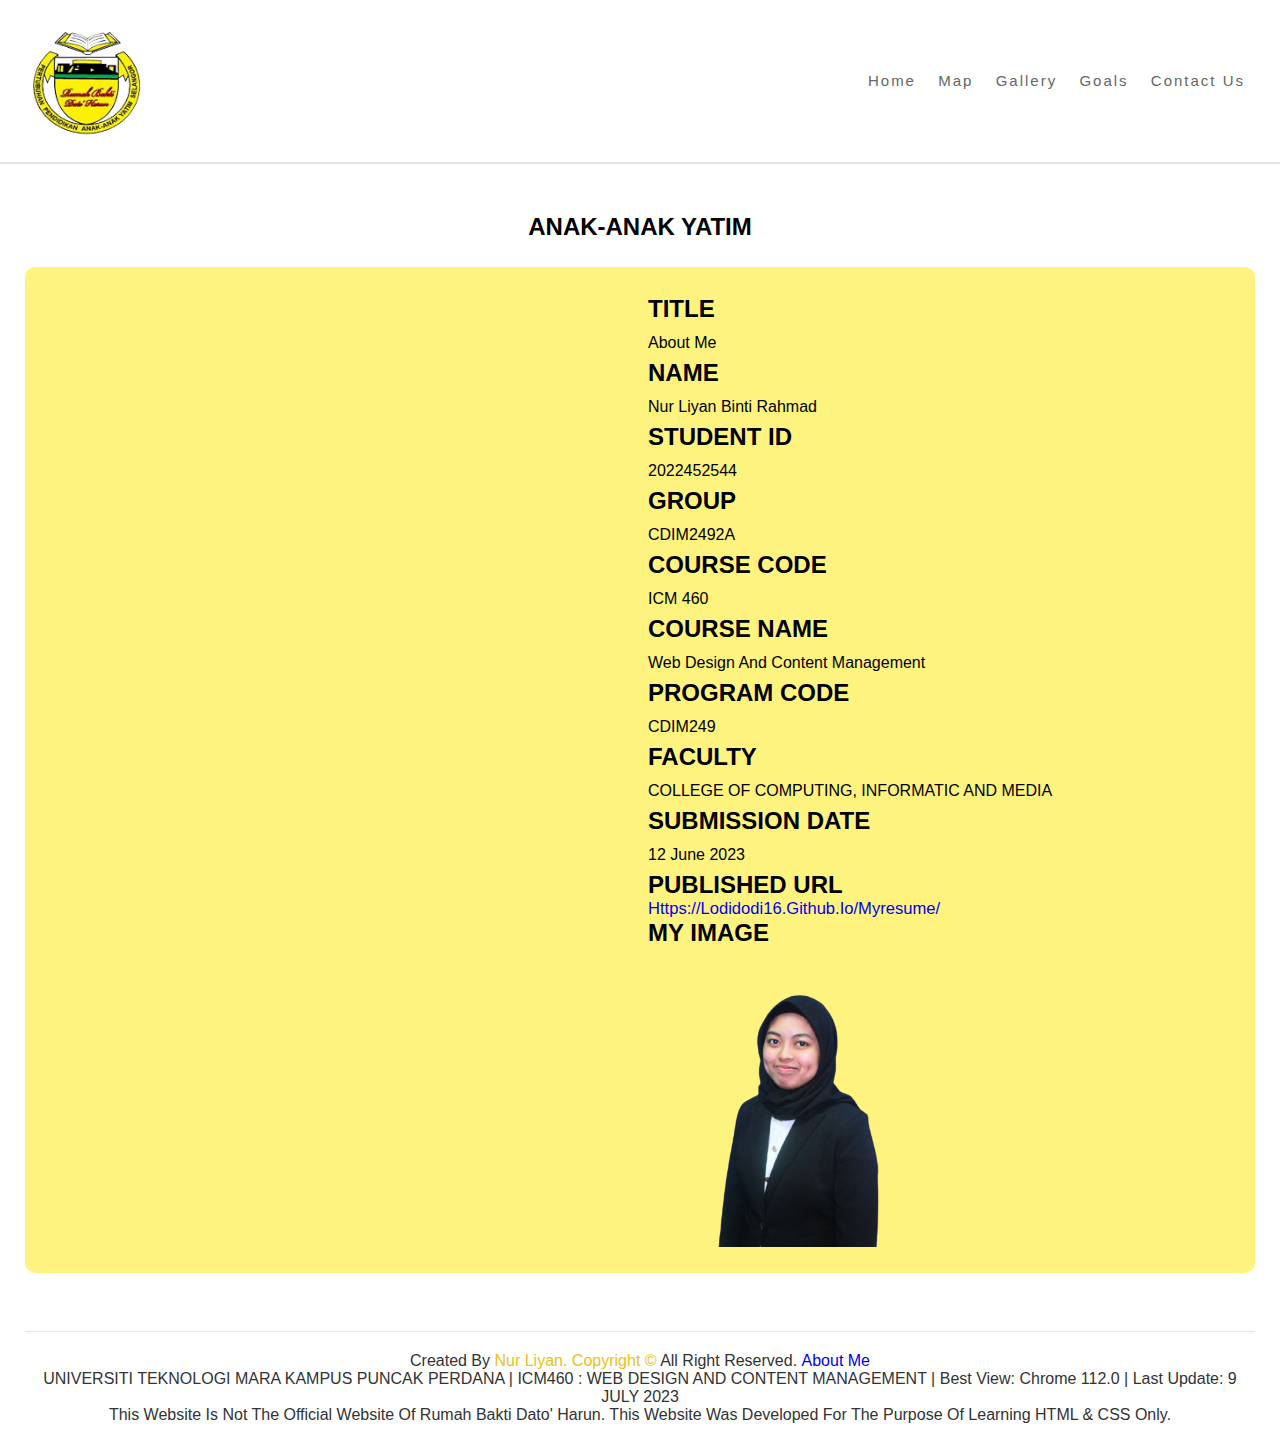
==== aboutme.html @ d9e4ae5e "Update aboutme.html" ====
<!DOCTYPE html>
<html lang="en">

    <head>
        <meta charset="UTF-8">
            <link rel="shortcut icon" href="image/logo.png" type="icon">
        <link rel="stylesheet" href="style.css">

        <title>Rumah Bakti Dato' Harun - About Me</title>
    </head>

    <body>
        <header>


            <img src="image/logo.png" style="width: 10%;" alt="Logo Orphanage">
            <nav class="navbar">
                <a class="o" href="index.html">Home</a>
                <a class="o" href="alamat.html">Map</a>
                <a class="o" href="galeri.html">Gallery</a>
                <a class="o" href="matlamat.html">Goals</a>
                <a class="o" href="hubungi.html">Contact Us</a>

            </nav>

        </header>

        <section class="about" id="about">
            <h1 class="heading"><span>ANAK-ANAK YATIM</h1>
            <div class="row">
                <div class="image-container">
                    
                </div>
                <div class="content">

        <p>
       <h3>TITLE</h3>
  <p> About Me</p>

  <h3> NAME</h3>
  <p>Nur Liyan Binti Rahmad</p>

  <h3>STUDENT ID</h3>
  <p>2022452544</p>

  <h3>GROUP</h3>
  <p>CDIM2492A</p>

  <h3>COURSE CODE</h3>
  <p>ICM 460</p>

  <h3>COURSE NAME</h3>
  <p>Web Design And Content Management</p>

  <h3>PROGRAM CODE</h3>
  <p>CDIM249</p>

  <h3>FACULTY</h3>
  <p>COLLEGE OF COMPUTING, INFORMATIC AND MEDIA</p>

  <h3>SUBMISSION DATE</h3>
  <p>12 June 2023</p>

   <h3>PUBLISHED URL</h3>
  <big><big><big><big><a href="hhttps://lodidodi16.github.io/corporatewebsite/index.html" style="font-family:sans-serif;">https://lodidodi16.github.io/myresume/</a></big></big></big></big>

  <h3>MY IMAGE</h3>
  <img src="image/aboutme.png" width="300" height="300">
                </div>



            </div>

        </section>

<!---footer-->

        <section class="foter">

            <div class="credit"> created by <span> Nur Liyan. Copyright &copy;</span> All Right Reserved. <a href="aboutme.html" style="font-family:sans-serif;">About Me</a><br>UNIVERSITI TEKNOLOGI MARA KAMPUS PUNCAK PERDANA | ICM460 : WEB DESIGN AND CONTENT MANAGEMENT | Best View: Chrome 112.0 | Last Update: 9 JULY 2023<br>This website is not the official website of Rumah Bakti Dato' Harun. This website was developed for the purpose of learning HTML & CSS only.</div>

        </section>
    </body>

</html>
---- style.css ----
:root {
    --yellow: #FFFF00;
}

/*navbar */

* {
    margin: 0;
    padding: 0;
    box-sizing: border-box;
    font-family: Verdana, Geneva, Tahoma, sans-serif;
    outline: none;
    border: none;
    text-decoration: none;
    text-transform: capitalize;
    transition: .2s linear;
}

section {
    padding: 25px;
}


header {
    top: 0px;
    left: 0;
    right: 0;
    background: #fff;
    padding: 25px;
    display: flex;
    align-items: center;
    justify-content: space-between;
    z-index: 1000;
    box-shadow: 0 2px 1px rgba(0, 0, 0, .1);

}

header .logo {
    font-size: 50px;
    color: #333;
    font-weight: bolder;
    transition: .2s;
}


header .logo:hover {
    color: var(--yellow);
    transform: scale(1.1);


}

header .logo span {
    color: var(--yellow);

}

header .navbar .o {
    font-size: 15px;
    padding: 10px;
    color: #666;
    letter-spacing: 2px;
    text-transform: capitalize;
    position: relative;
    text-decoration: none;
    transition: 0.2s;

}

header .navbar .o:hover {
    color: #000;


}

.o:after {
    content: '';
    position: absolute;
    left: 0;
    bottom: -10px;
    background-color: #FFFF00;
    width: 0;
    height: 3px;
    transition: 0.2s;
}

.o:hover::after {
    width: 100%;

}



header .icon a {
    font-size: 20px;
    color: #333;
    margin-left: 15px;
}


header .icon a:hover {
    color: var(--yellow);

}

header #toggler {
    display: none;

}

header .fa-bars {
    font-size: 20px;
    color: #333;
    border-radius: 5px;
    padding: 5px;
    cursor: pointer;
    border: .1rem solid rgba(0, 0, 0, .3);
    justify-content: space-between;
    display: none;

}


/* header */

.home {
    display: flex;
    align-items: center;
    min-height: 100vh;
    background: url(image/header.png) no-repeat;
    background-size: cover;
    background-position: center;
}

.home .content {
    max-width: 50rem;
}



.home .content h3 {

    font-size: 6rem;
    color: #fff;
}




.home .content span {

    font-size: 3.5rem;
    color: #8B0000;
    padding: 1rem 0;
    line-height: 1.5;

}



.home .content span {

    font-size: 3.5rem;
    color: var(--yellow);
    padding: 1rem 0;
    line-height: 1.5;

}



.home .content p {

    font-size: 1.5rem;
    color: #fff;
    padding: 1rem 0;
    line-height: 1.5;

}

.btn {
    display: inline-block;
    margin-top: 1rem;
    border-radius: 2rem;
    background: #fff;
    color: #000;
    padding: .9rem 3.5rem;
    font-size: 20px;
}

.btn:hover {
    background: #FFDF00;
    color: #000;
    padding: 10px 20px;
    font-weight: bold;
}

/*anak-anak yatim*/

.heading {
    text-align: center;
    font-size: 30px;
    color: #333;
    padding: 10px;
    margin: 2rem 0;
    background: #fff;
}

.heading span {
    color: #000;
}

/*pengertian*/


.about .row {
    display: flex;
    align-items: center;
    gap: 2rem;
    flex-wrap: wrap;
    padding: 2rem 0;
    padding-bottom: 3rem;
    background: #FFF380;
        border-radius: 10px;

}

.about .row .image-container {
    flex: 1 1 40rem;
    position: relative;
}

.about .row .image-container image {
    width: 100%;
    border: 1.5rem solid #000;
    border-radius: .5rem;
    box-shadow: 0 .5rem 1rem rgba(0, 0, 0, .1);
    height: 100%;
    object-fit: cover;
    text-align: center;
}

.about .row .image-container h3 {

    position: absolute;
    top: 50%;
    transform: translateY(-50%);
    font-size: 3rem;
    background: #000;
    width: 100%;
    padding: 1rem 2rem;
    mix-blend-mode: screen;

}

/*text pengertian */

.about .row .content {
    flex: 1 1 40rem;
}

.about .row .content h3 {

    font-size: 3rem;
    color: #000;
}

.about .row .content p {

    font-size: 2rem;
    color: #000;
    padding: .5rem 0;
    padding-top: 1rem;
    line-height: 1.5;
}



.conta {
    background-color: #eee;
    display: flex;
    flex-wrap: wrap;
    gap: 20px;
    padding: top 10px;
    ;
    padding-bottom: 10px;

}

.conta .icons {

    background-color: #fff;
    border: 2px solid rgba(0, 0, 0, .1);
    padding: 10px;
    display: flex;
    align-items: center;
    flex: 1 1 20rem;
}

.conta .icons img {
    height: 70px;
    margin-right: 5px;
}



.conta .icons h3 {
    color: #333;
    padding-bottom: 5px;
    font-size: 12px;
}

.conta .icons span {
    color: #555;
    padding-bottom: 5px;
    font-size: 10px;
}



.products .box-container {

    display: flex;
    flex-wrap: wrap;
    gap: 50px;
}


.products .box-container .box {

    flex: 11 15rem;
    box-shadow: 0 .5rem 1.5rem rgba(0, 0, 0, .1);
    border-radius: .5rem;
    border: .1rem solid rgba(0, 0, 0, .1);
    position: relative;
}


.products .box-container .box .discount {

    position: absolute;
    top: 10px;
    left: 5px;
    padding: 10px 5px;
    font-size: 10px;
    color: #e84393;
    background: rgba(255, 51, 153, .05);
    z-index: 1;
    border-radius: 5px;
}


.products .box-container .box .image {

    position: relative;
    text-align: center;
    padding-top: 5px;
    overflow: hidden;
}


.products .box-container .box .image img {

    height: 200px;

}

.products .box-container .box:hover .image img {

    transform: scale(1.1);
}


.products .box-container .box .image .icons {

    position: absolute;
    bottom: -7rem;
    left: 0;
    right: 0;
    display: flex;

}

.products .box-container .box:hover .image .icons {
    bottom: 0;
}


.products .box-container .box .image .icons a {

    height: 3rem;
    line-height: 3rem;
    font-size: 2rem;
    width: 50%;
    background: #e84393;
    color: #fff;
}

.products .box-container .box .image .icons .cart-btn {

    border-left: 1rem solid #fff7;
    border-right: 1rem solid #fff7;
    width: 100%;
}

.products .box-container .box .image .icons a:hover {

    background: #333;
}



.products .box-container .box .content {

    padding: 5px;
    text-align: center;
}

.products .box-container .box .content h3 {

    font-size: 20px;
    color: #333;
}

.products .box-container .box .content .price {

    font-size: 15px;
    color: #e84393;
    font-weight: bolder;
    padding-top: 5px;
}

.products .box-container .box .content span {

    font-size: 10px;
    color: #999;
    font-weight: lighter;
    text-decoration: line-through;
}


.review .box-container {

    display: flex;
    flex-wrap: wrap;
    gap: 2rem;
}

.review .box-container .box {
    flex: 1 1 30rem;
    box-shadow: 0 .5rem 1.5rem rgba(0, 0, 0, .1);
    border-radius: .2rem;
    padding: 1rem 1rem;
    position: relative;
    border: .1rem solid rgba(0, 0, 0, .1);

}



.contact .row {

    display: flex;
    flex-wrap: wrap;
    gap: 1.5rem;
    /* text-align: center; */
}


.contact .row form {

    flex: 1 1 40rem;
    padding: 2rem 2.5rem;
    box-shadow: 0 .5rem 1.5rem rgba(0, 0, 0, .1);
    border: .1rem solid rgba(0, 0, 0, .1);
    background: #fff;
    border-radius: .5rem;
}

.contact .row form .box {

    padding: 1rem;
    font-size: 1.7rem;
    color: #333;
    text-transform: none;
    border: .1rem solid rgba(0, 0, 0, .1);
    border-radius: .5rem;
    margin: .7rem 0;
    width: 100%;
}

.contact .row form .box:focus {

    border-color: #e84393;
}


.contact .row .image {
    flex: 1 1 40rem;


}

.contact .row .image img {

    width: 100%;
}

.contact .row form textarea {

    height: 15rem;
    resize: none;
}

.foter .box-container {

    display: flex;
    flex-wrap: wrap;
    gap: 1rem;
}

.foter .box-container .box {
    flex: 1 1 20rem;
}

.foter .box-container .box h3 {

    color: #333;
    font-size: 2rem;
    padding: 1rem 0;
}

.foter .box-container .box a {
    display: block;
    color: #666;
    font-size: 1.5rem;
    padding: 1rem 0;
}

.foter .box-container .box a:hover {

    color: #e84393;
    text-decoration: underline;
}

.foter .box-container .box img {

    margin-top: 1rem;
}

.foter .credit {

    text-align: center;
    padding: 1, 5rem;
    margin-top: 1rem;
    padding-top: 2.5rem;
    font-size: 2rem;
    color: #333;
    border-top: .1rem solid rgba(0, 0, 0, .1);
}


.foter .credit span {


    color: #EAC117;
}





@media (max-width:991px) {

    html {
        font-size: 55%;
    }

    header {
        padding: 2rem;
    }


    section .home {
        padding: 1rem;
    }

    section {
      padding: 10rem;
    }

    .home {
        background-position: left;
    }

    .home .content h3 {

        font-size: 5rem;
    }

    .home .content span {

        font-size: 2.5rem;
    }
}







@media (max-width:768px) {

    header .fa-bars {
        display: block;
    }

    header .navbar {
        position: absolute;
        top: 100%;
        left: 0;
        right: 0;
        background: #eee;
        border-top: .1rem solid rgba(0, 0, 0, .1);
        clip-path: polygon(0 0, 100% 0, 100% 0, 0 0);

    }

    header #toogler:checked~.navbar {
        clip-path: polygon(0 0, 100% 0, 100% 100%, 0% 100%);
    }


    header .navbar .o {
        margin: 1.5rem;
        padding: 1.5rem;
        background: #fff;
        border: 1rem solid rgba(0, 0, 0, .1);
        display: block;

    }
}



    html {
        font-size: 50%;
    }

    .heading {

        font-size: 3rem;
    }


}
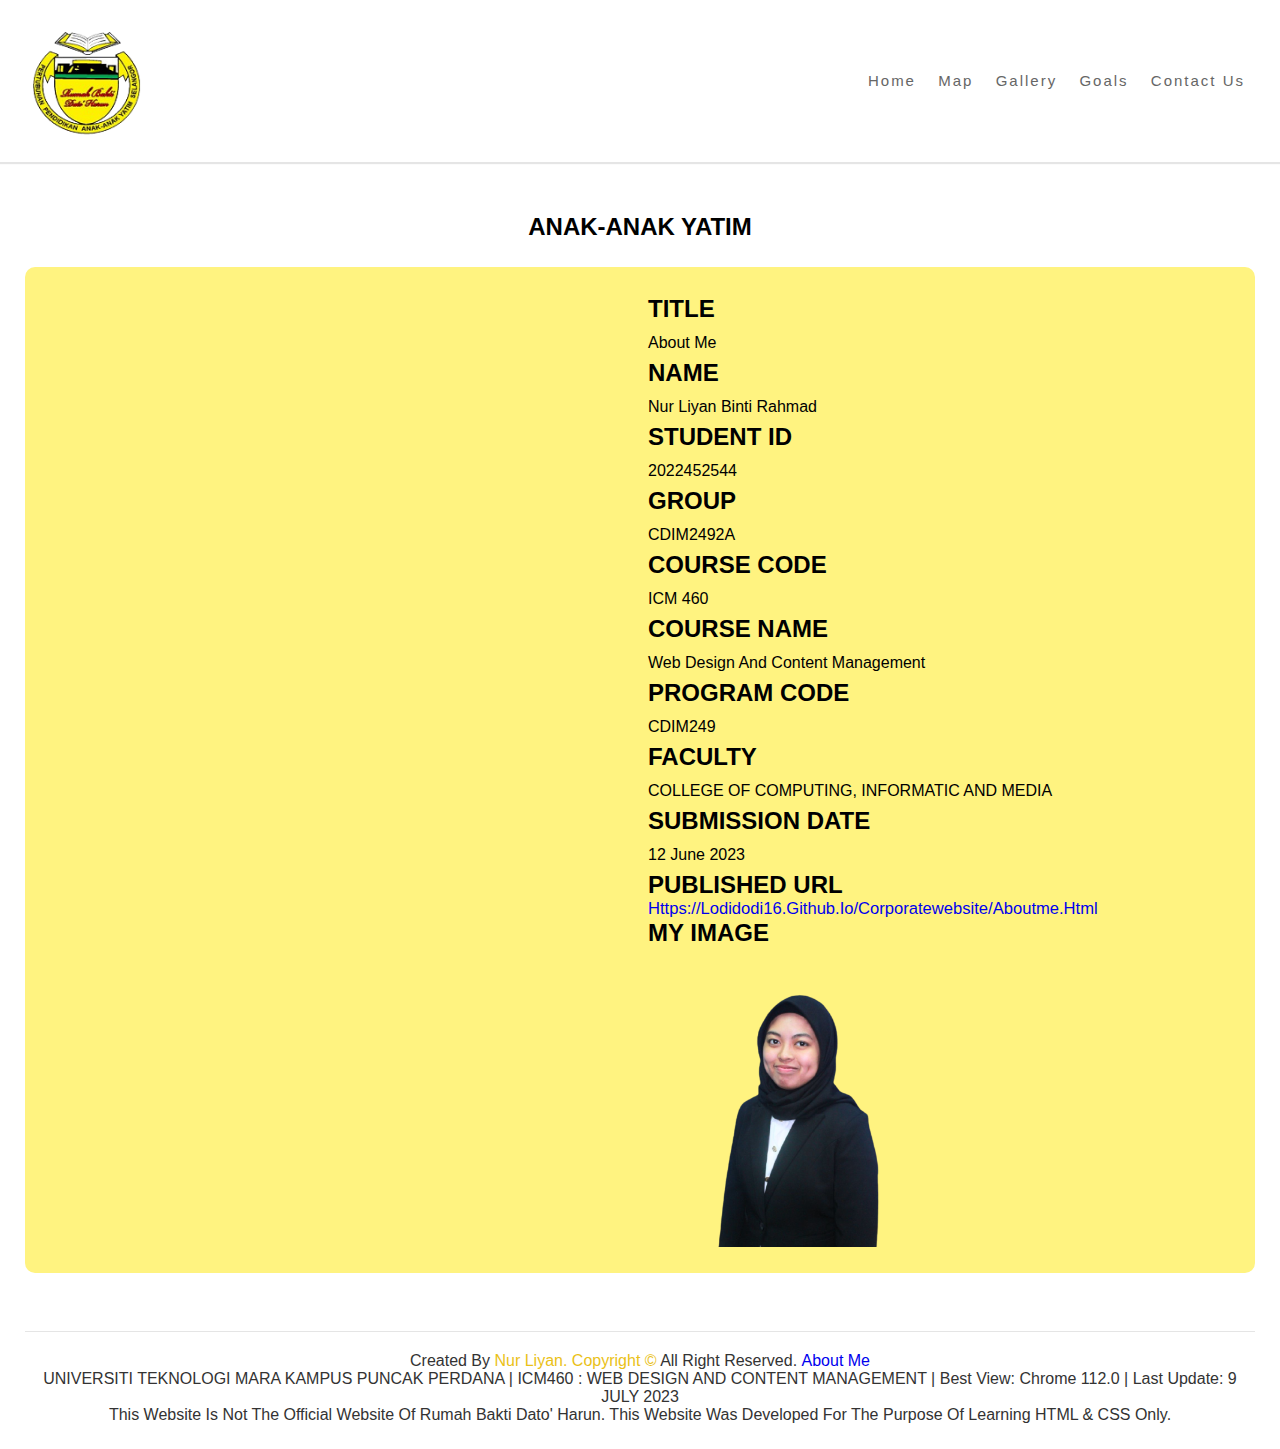
==== commit aeda6bfb: "Update aboutme.html" ====
--- a/aboutme.html
+++ b/aboutme.html
@@ -16,10 +16,10 @@
             <img src="image/logo.png" style="width: 10%;" alt="Logo Orphanage">
             <nav class="navbar">
                 <a class="o" href="index.html">Home</a>
-                <a class="o" href="alamat.html">Map</a>
-                <a class="o" href="galeri.html">Gallery</a>
-                <a class="o" href="matlamat.html">Goals</a>
-                <a class="o" href="hubungi.html">Contact Us</a>
+                <a class="o" href="maps.html">Map</a>
+                <a class="o" href="gallery.html">Gallery</a>
+                <a class="o" href="goals.html">Goals</a>
+                <a class="o" href="contactus.html">Contact Us</a>
 
             </nav>
 
@@ -62,7 +62,7 @@
   <p>12 June 2023</p>
 
    <h3>PUBLISHED URL</h3>
-  <big><big><big><big><a href="hhttps://lodidodi16.github.io/corporatewebsite/index.html" style="font-family:sans-serif;">https://lodidodi16.github.io/myresume/</a></big></big></big></big>
+  <big><big><big><big><a href="hhttps://lodidodi16.github.io/corporatewebsite/index.html" style="font-family:sans-serif;">https://lodidodi16.github.io/corporatewebsite/aboutme.html</a></big></big></big></big>
 
   <h3>MY IMAGE</h3>
   <img src="image/aboutme.png" width="300" height="300">
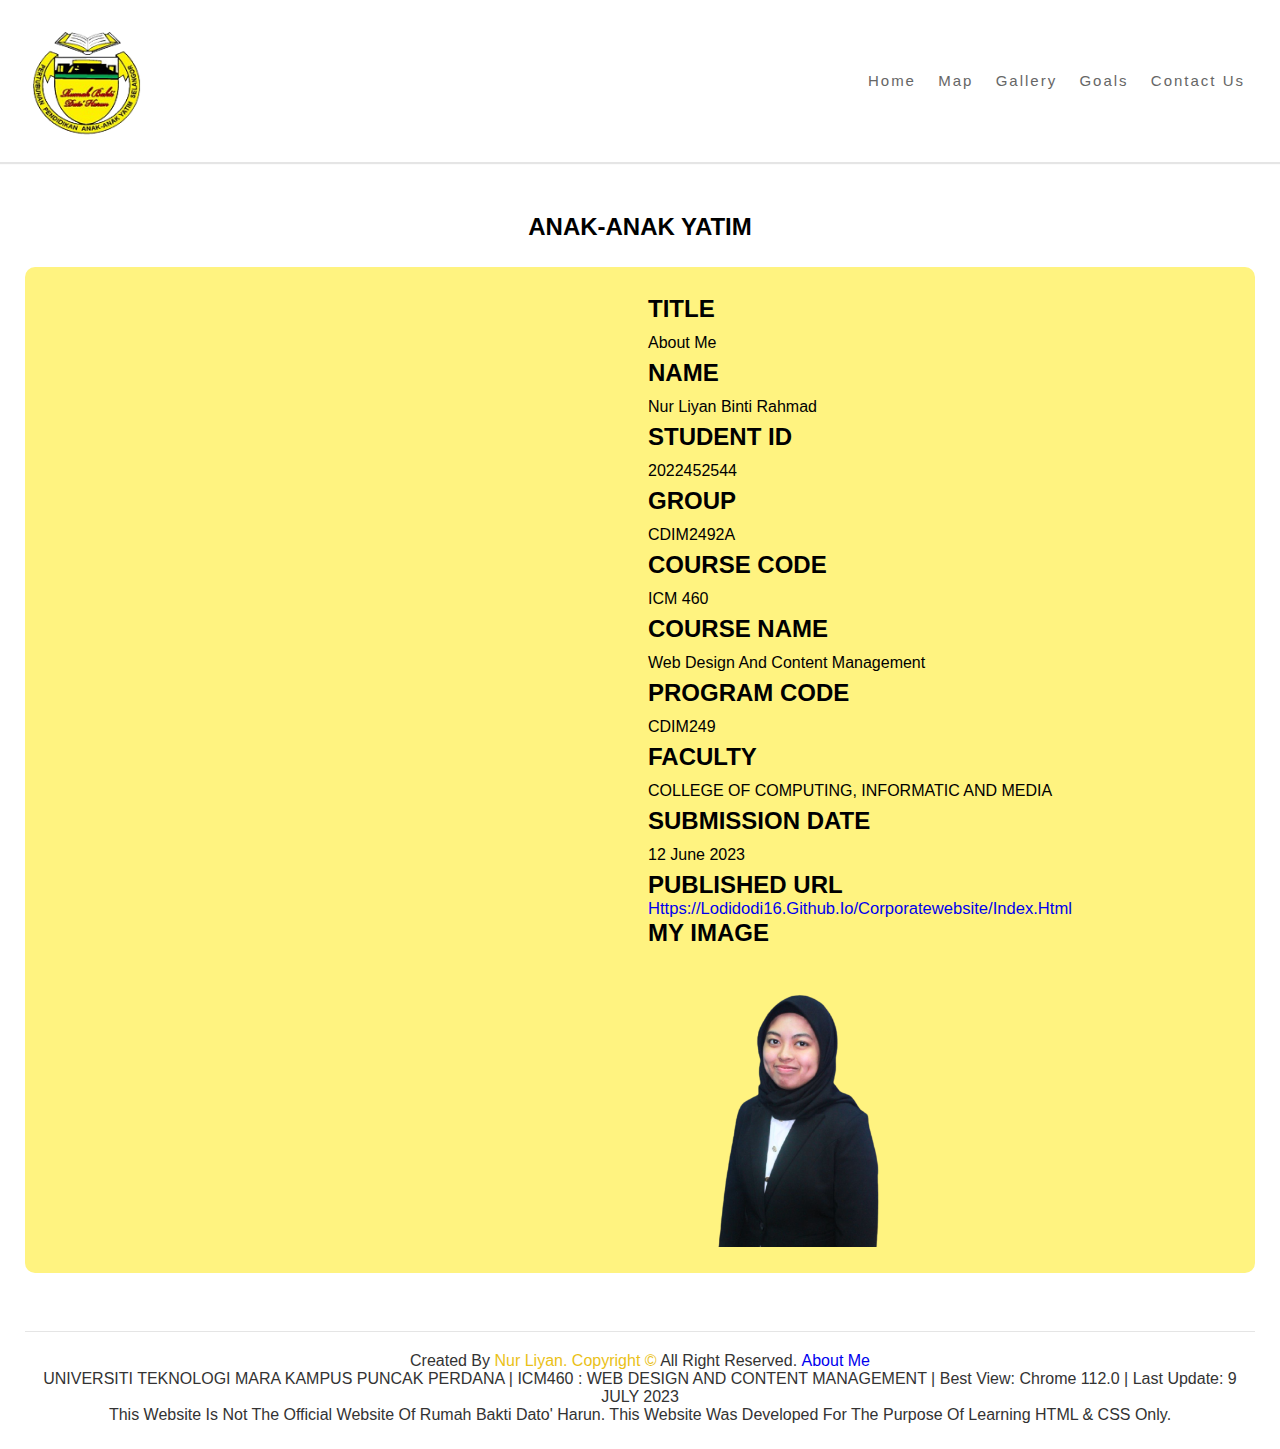
==== commit ea537ba0: "Update aboutme.html" ====
--- a/aboutme.html
+++ b/aboutme.html
@@ -62,7 +62,7 @@
   <p>12 June 2023</p>
 
    <h3>PUBLISHED URL</h3>
-  <big><big><big><big><a href="hhttps://lodidodi16.github.io/corporatewebsite/index.html" style="font-family:sans-serif;">https://lodidodi16.github.io/corporatewebsite/aboutme.html</a></big></big></big></big>
+  <big><big><big><big><a href="hhttps://lodidodi16.github.io/corporatewebsite/index.html" style="font-family:sans-serif;">https://lodidodi16.github.io/corporatewebsite/index.html</a></big></big></big></big>
 
   <h3>MY IMAGE</h3>
   <img src="image/aboutme.png" width="300" height="300">
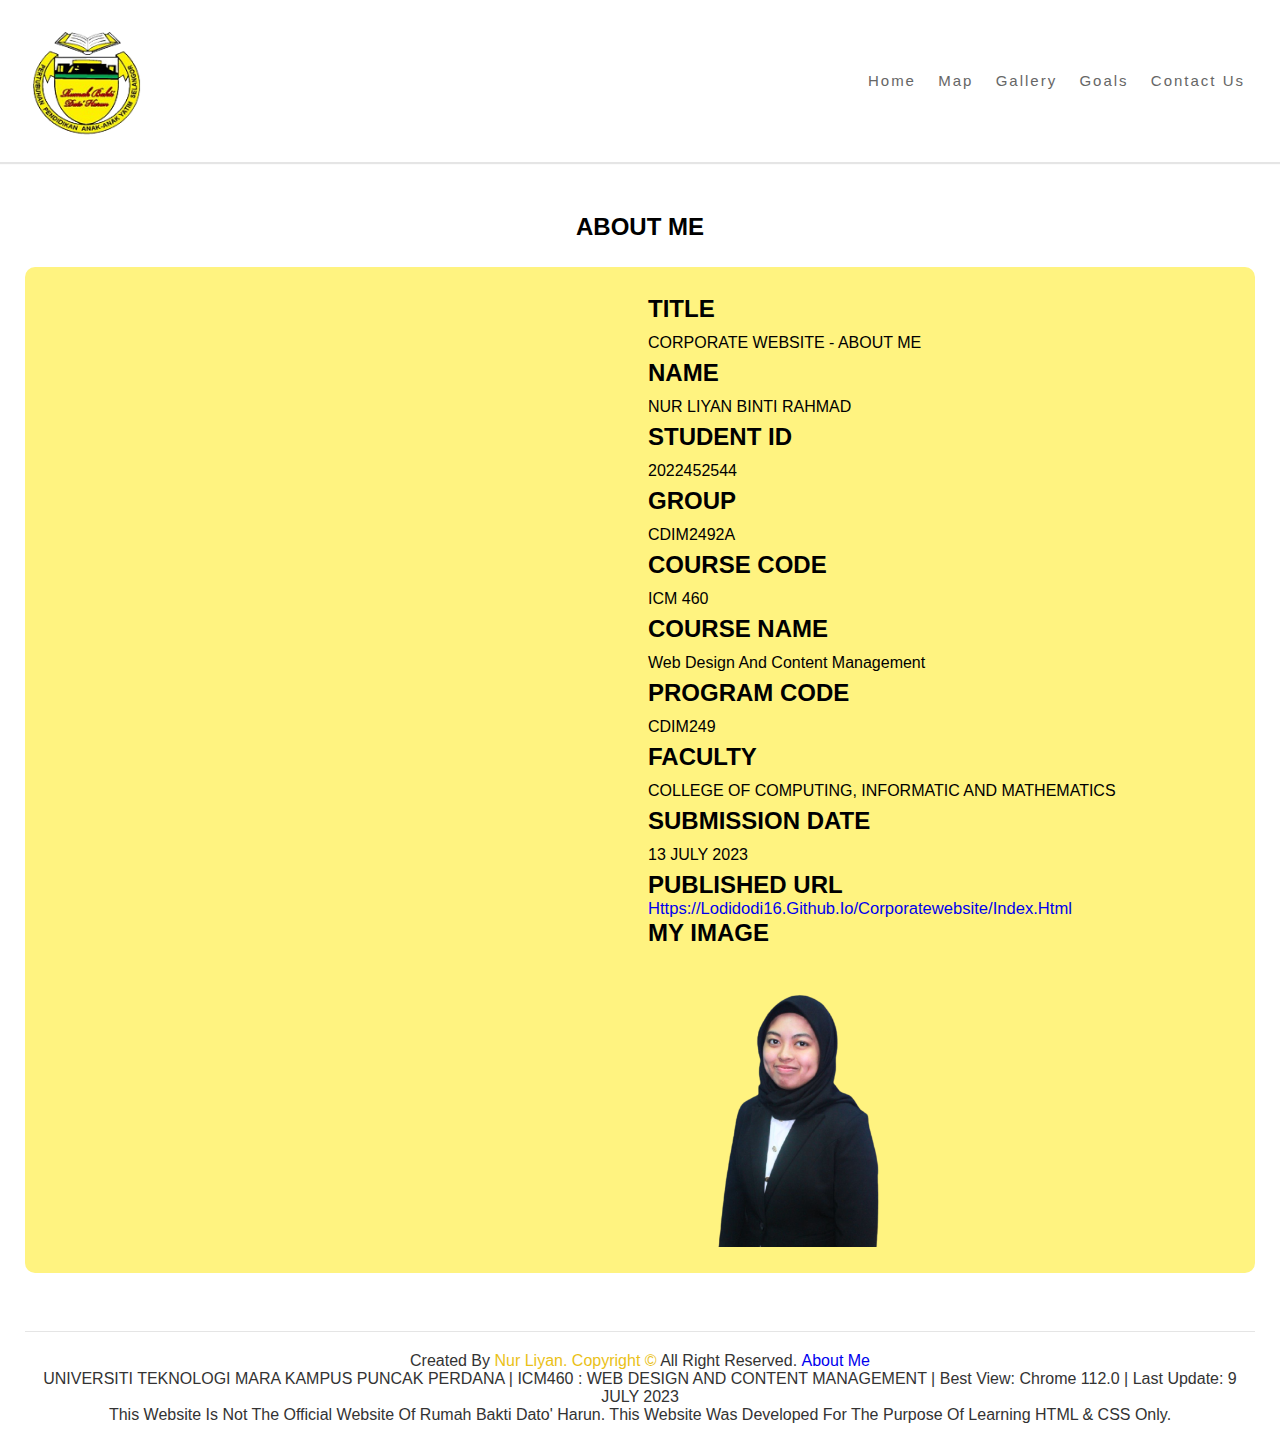
==== commit 2f75b9f2: "Update aboutme.html" ====
--- a/aboutme.html
+++ b/aboutme.html
@@ -26,7 +26,7 @@
         </header>
 
         <section class="about" id="about">
-            <h1 class="heading"><span>ANAK-ANAK YATIM</h1>
+            <h1 class="heading"><span>ABOUT ME</h1>
             <div class="row">
                 <div class="image-container">
                     
@@ -35,10 +35,10 @@
 
         <p>
        <h3>TITLE</h3>
-  <p> About Me</p>
+  <p>CORPORATE WEBSITE - ABOUT ME</p>
 
   <h3> NAME</h3>
-  <p>Nur Liyan Binti Rahmad</p>
+  <p>NUR LIYAN BINTI RAHMAD</p>
 
   <h3>STUDENT ID</h3>
   <p>2022452544</p>
@@ -56,10 +56,10 @@
   <p>CDIM249</p>
 
   <h3>FACULTY</h3>
-  <p>COLLEGE OF COMPUTING, INFORMATIC AND MEDIA</p>
+  <p>COLLEGE OF COMPUTING, INFORMATIC AND MATHEMATICS</p>
 
   <h3>SUBMISSION DATE</h3>
-  <p>12 June 2023</p>
+  <p>13 JULY 2023</p>
 
    <h3>PUBLISHED URL</h3>
   <big><big><big><big><a href="hhttps://lodidodi16.github.io/corporatewebsite/index.html" style="font-family:sans-serif;">https://lodidodi16.github.io/corporatewebsite/index.html</a></big></big></big></big>
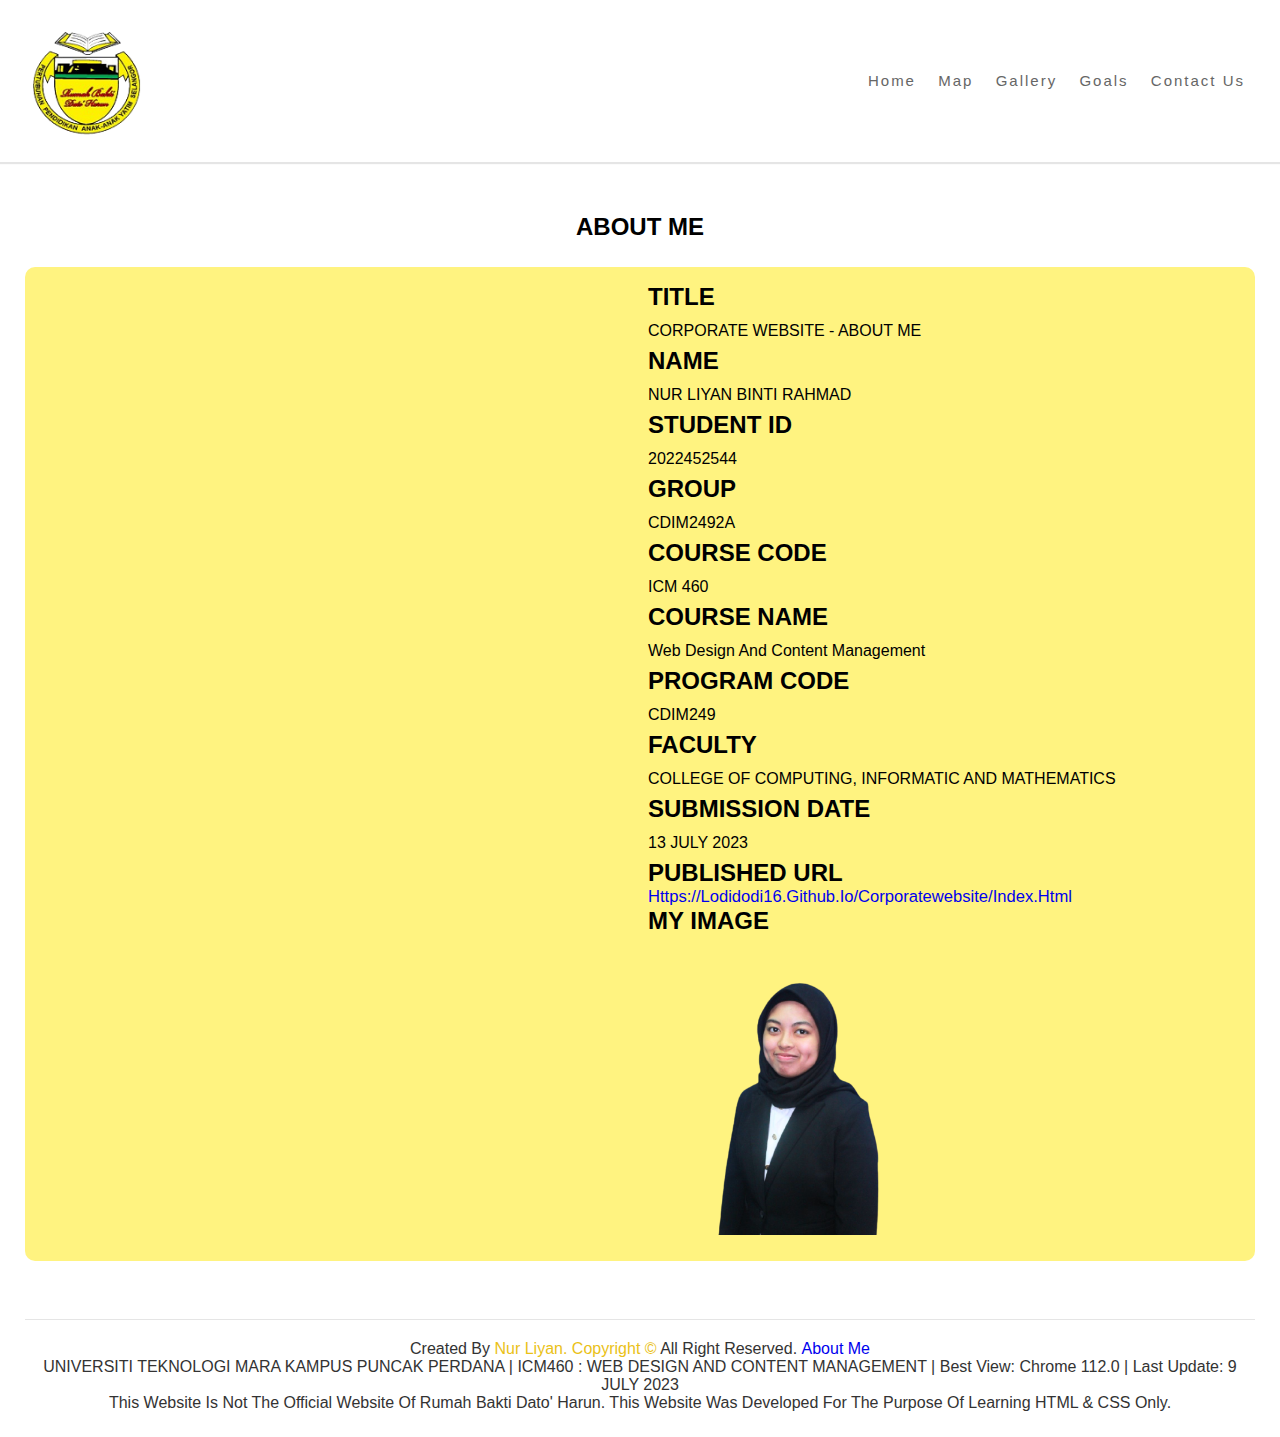
==== commit da6663aa: "Update aboutme.html" ====
--- a/aboutme.html
+++ b/aboutme.html
@@ -33,8 +33,8 @@
                 </div>
                 <div class="content">
 
-        <p>
-       <h3>TITLE</h3>
+    
+       <center></center></CENTER><h3>TITLE</h3>
   <p>CORPORATE WEBSITE - ABOUT ME</p>
 
   <h3> NAME</h3>
@@ -65,7 +65,7 @@
   <big><big><big><big><a href="hhttps://lodidodi16.github.io/corporatewebsite/index.html" style="font-family:sans-serif;">https://lodidodi16.github.io/corporatewebsite/index.html</a></big></big></big></big>
 
   <h3>MY IMAGE</h3>
-  <img src="image/aboutme.png" width="300" height="300">
+  <img src="image/aboutme.png" width="300" height="300"></center>
                 </div>
 
 
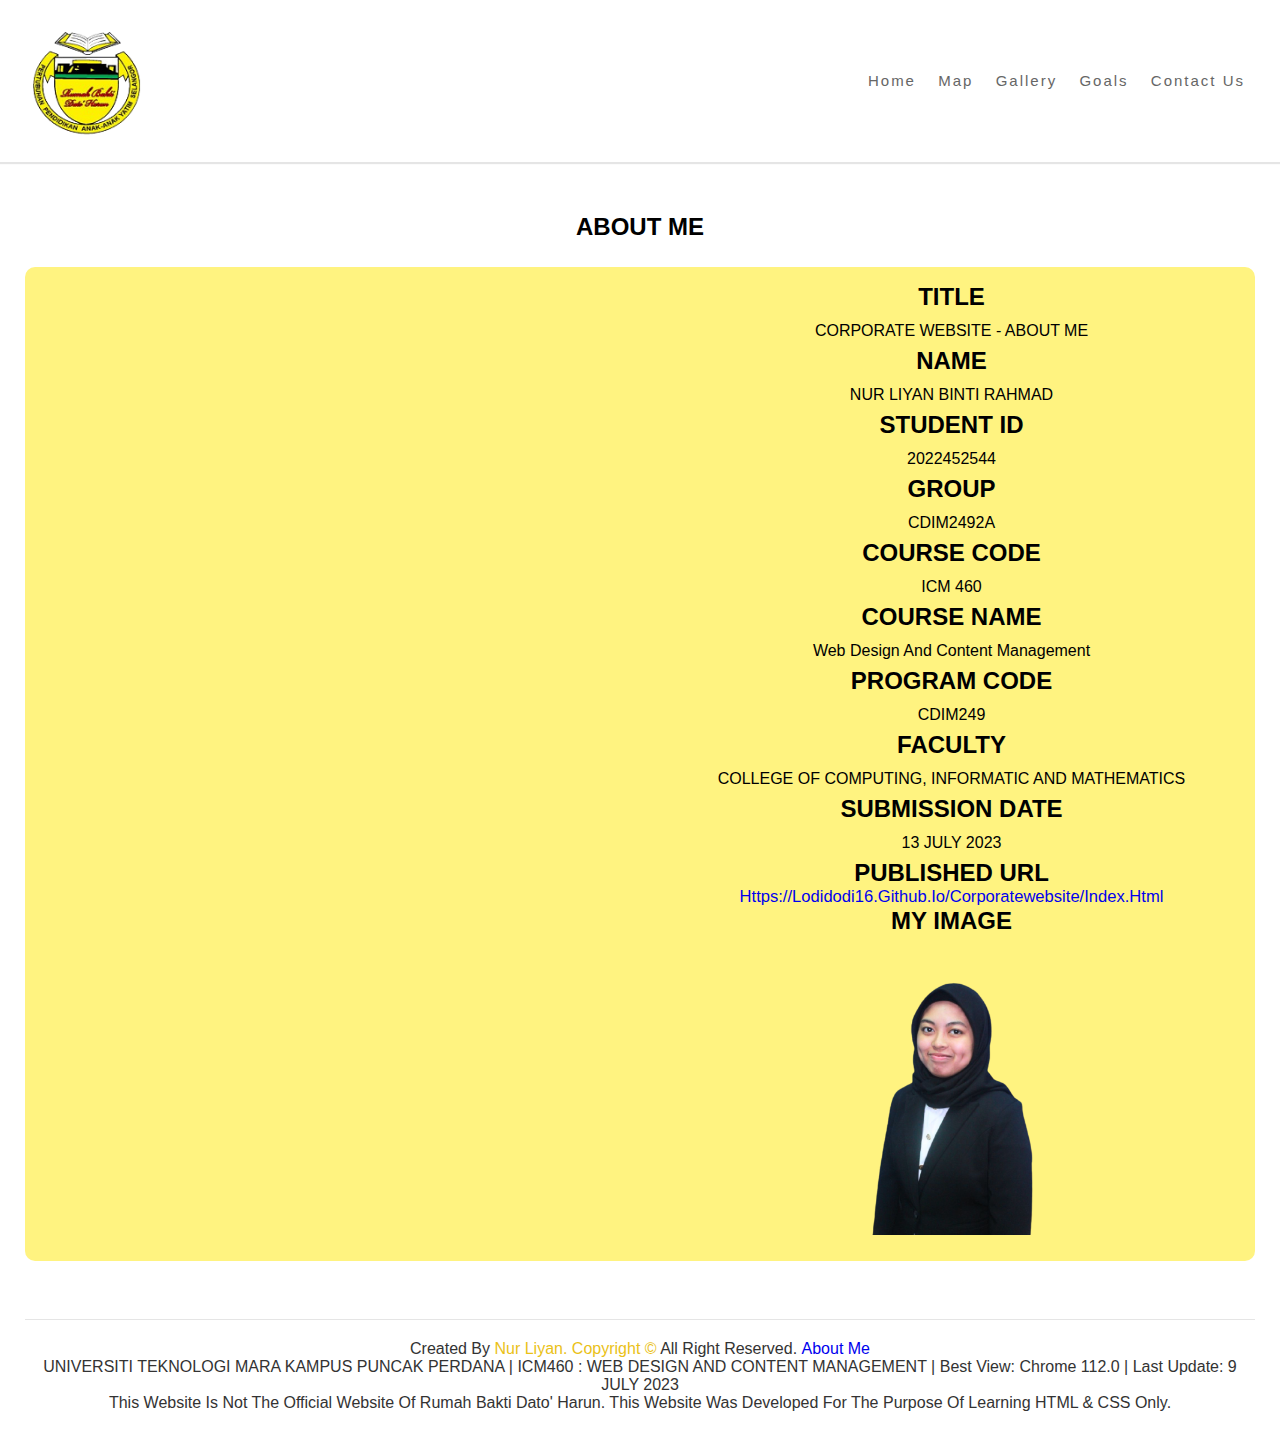
==== commit 9cc7f51e: "Update aboutme.html" ====
--- a/aboutme.html
+++ b/aboutme.html
@@ -34,7 +34,7 @@
                 <div class="content">
 
     
-       <center></center></CENTER><h3>TITLE</h3>
+       <center><h3>TITLE</h3>
   <p>CORPORATE WEBSITE - ABOUT ME</p>
 
   <h3> NAME</h3>
@@ -62,7 +62,7 @@
   <p>13 JULY 2023</p>
 
    <h3>PUBLISHED URL</h3>
-  <big><big><big><big><a href="hhttps://lodidodi16.github.io/corporatewebsite/index.html" style="font-family:sans-serif;">https://lodidodi16.github.io/corporatewebsite/index.html</a></big></big></big></big>
+  <big><big><big><big><a href="https://lodidodi16.github.io/corporatewebsite/index.html" style="font-family:sans-serif;">https://lodidodi16.github.io/corporatewebsite/index.html</a></big></big></big></big>
 
   <h3>MY IMAGE</h3>
   <img src="image/aboutme.png" width="300" height="300"></center>
